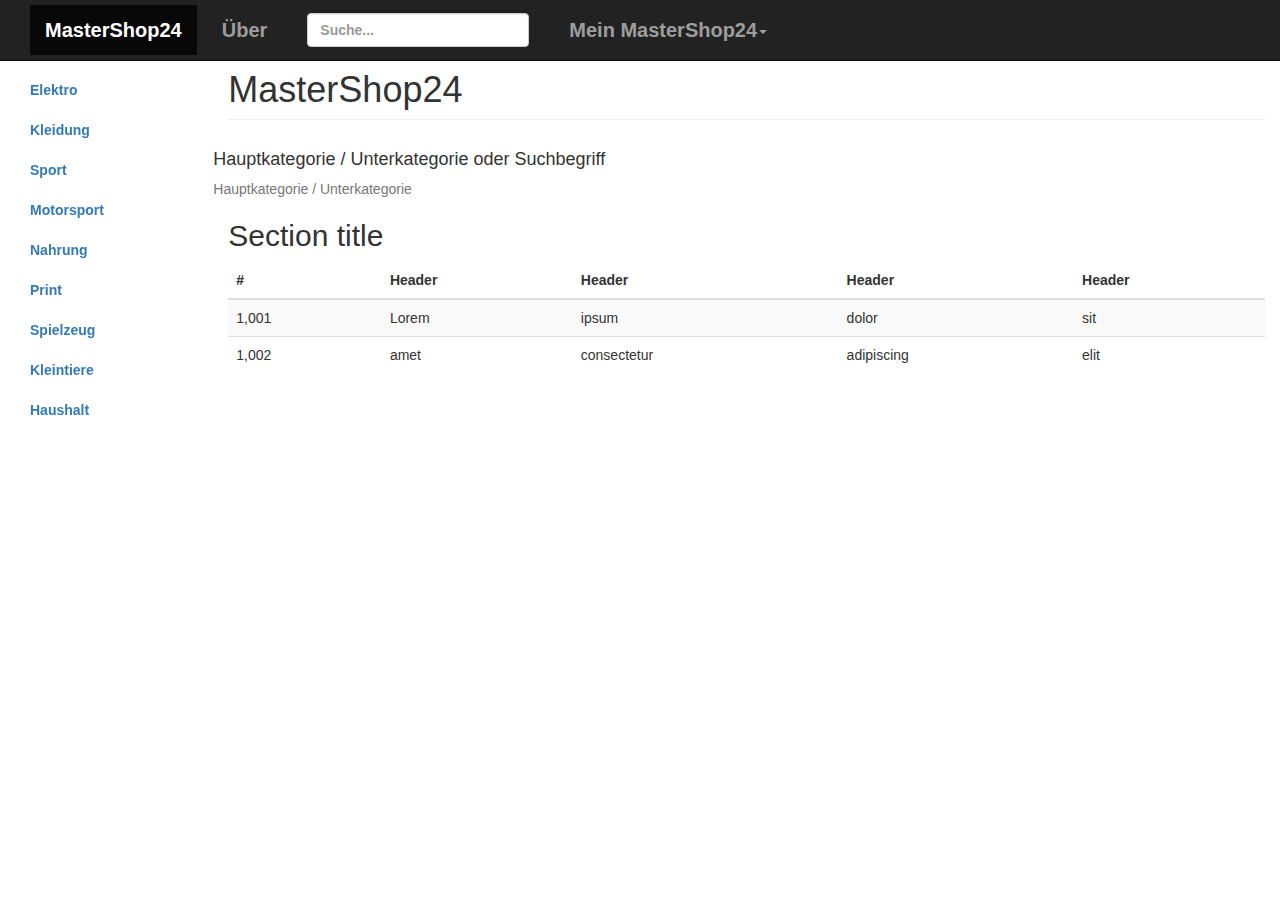
==== sites/index.html @ c78458ba "changed style" ====
<!DOCTYPE HTML>

<html>

	<head>

	<meta charset="UTF-8" />
	<link rel="stylesheet" type="text/css" href="../styles/css/bootstrap.css">
	<link rel="stylesheet" type="text/css" href="../styles/css/style.css">


	</head>


	<body>

	<nav class="navbar navbar-inverse navbar-fixed-top">

	<div class="container-fluid">
        <div class="navbar-header">
			<div class="navbar-collapse collapse">
	            <ul class="nav navbar-nav">
	              <li class="active"><a href="#">MasterShop24</a></li>
	              <li><a href="#about">Über</a></li>

	              <li>
					<form class="navbar-form">
            			<input type="text" class="form-control" placeholder="Suche...">
          			</form>
          		  </li>

	              <li class="dropdown">
	                <a href="#" class="dropdown-toggle" data-toggle="dropdown" role="button" aria-expanded="false">Mein MasterShop24<span class="caret"></span></a>
	                <ul class="dropdown-menu" role="menu">
	                  <li><a href="#">Login</a></li>
	                  <li><a href="#">Meine Daten</a></li>
	                  <li><a href="#">Meine Nachrichten</a></li>
	                  <li><a href="#">Logout</a></li>
	                </ul>
	              </li>

	            </ul>
	        </div>
        </div>
      </div>

	</nav>


<div class="container-fluid">

      <div class="row">
        
        <div class="col-sm-3 col-md-2 sidebar">
          <ul class="nav nav-sidebar">
            <li class="active"><a href="#">Overview <span class="sr-only">(current)</span></a></li>
            <li><a href="#">Elektro</a></li>
            <li><a href="#">Kleidung</a></li>
            <li><a href="#">Sport</a></li>
            <li><a href="#">Motorsport</a></li>
          </ul>
          <ul class="nav nav-sidebar">
            <li><a href="">Nahrung</a></li>
            <li><a href="">Print</a></li>
            <li><a href="">Spielzeug</a></li>
            <li><a href="">Kleintiere</a></li>
            <li><a href="">Haushalt</a></li>
          </ul>
        </div>

        <div class="col-sm-9 col-sm-offset-3 col-md-10 col-md-offset-2 main">
          <h1 class="page-header">MasterShop24</h1>

          <div class="row placeholders">
            
              <h4>Hauptkategorie / Unterkategorie oder Suchbegriff</h4>
              <span class="text-muted">Hauptkategorie / Unterkategorie</span>

          </div>

          <h2 class="sub-header">Section title</h2>

          <div class="table-responsive">
            <table class="table table-striped table-borderd">
              <thead>
                <tr>
                  <th>#</th>
                  <th>Header</th>
                  <th>Header</th>
                  <th>Header</th>
                  <th>Header</th>
                </tr>
              </thead>
              <tbody>
                <tr>
                  <td>1,001</td>
                  <td>Lorem</td>
                  <td>ipsum</td>
                  <td>dolor</td>
                  <td>sit</td>
                </tr>
                <tr>
                  <td>1,002</td>
                  <td>amet</td>
                  <td>consectetur</td>
                  <td>adipiscing</td>
                  <td>elit</td>
                </tr>
              </tbody>
            </table>
          </div>
        </div>
      </div>
    </div>
		
	</body>

</html>
---- styles/css/style.css ----
/*div#navigation {
    background-color: #00FF00;
    color: #0000FF;
    float: left;
    width: 15%;
}

div#menu {
   background-color: #FFA000;
}*/

.sidebar {
	position: fixed;
	margin-top: 30px;
}

.main {
		margin-top: 30px;
}

.navbar-nav {
	margin: 5px 10px;
}

ul.nav.navbar-nav > li {

	margin: 0px 5px;
	font-weight: bold;
	font-size: 15pt;
	color: #CDC9C9;
}

ul.nav.navbar-nav > li > a:hover {
	color: #FFA81E;
	
}

ul.nav.nav-sidebar > li > a {

		font-weight: bold;
	}
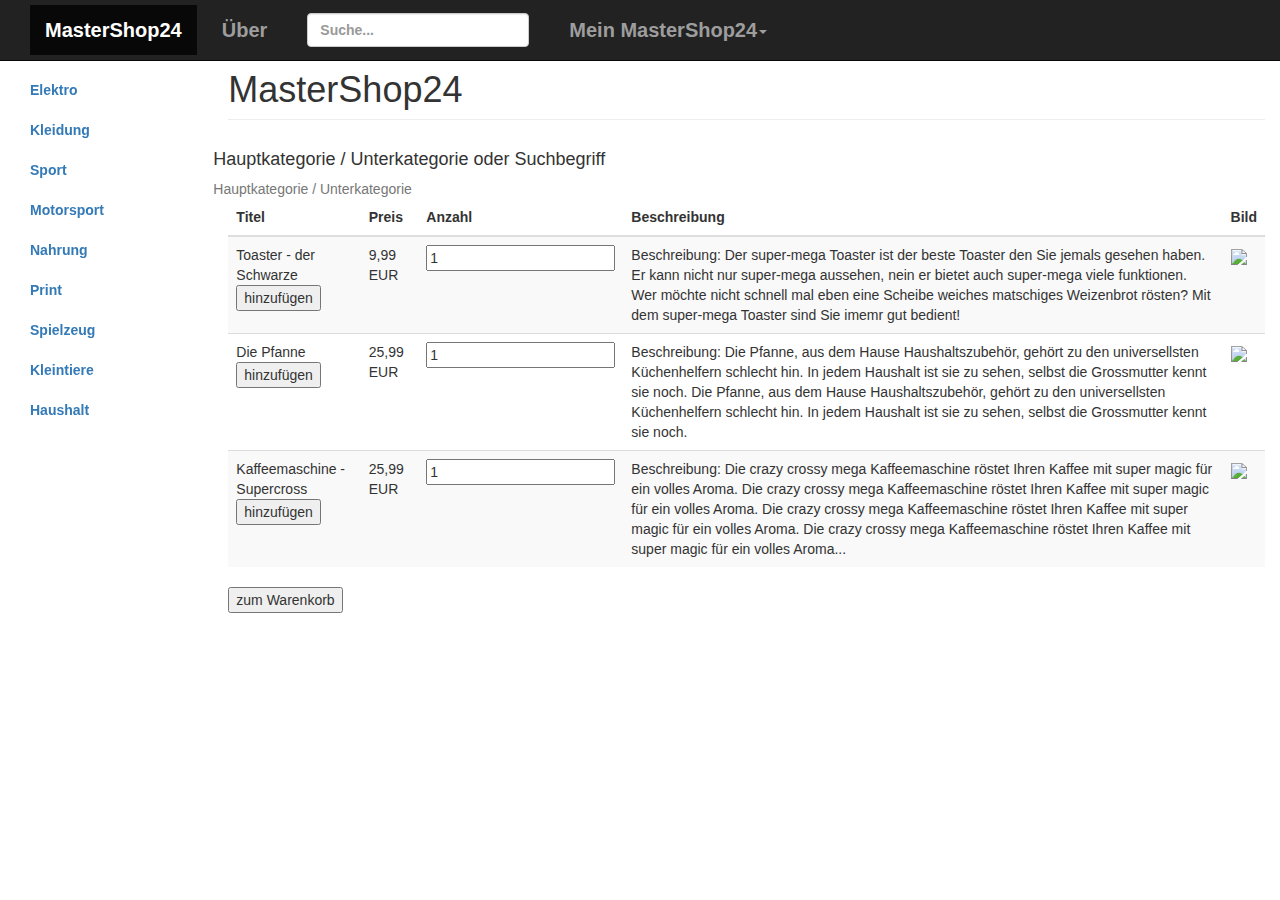
==== commit caed83b3: "Merge branch 'master' of https://github.com/fa35/mastershop24" ====
--- a/sites/index.html
+++ b/sites/index.html
@@ -1,118 +1,143 @@
 <!DOCTYPE HTML>
-
 <html>
 
-	<head>
+<head>
 
 	<meta charset="UTF-8" />
 	<link rel="stylesheet" type="text/css" href="../styles/css/bootstrap.css">
 	<link rel="stylesheet" type="text/css" href="../styles/css/style.css">
 
-
-	</head>
+</head>
 
 
-	<body>
+<body>
 
 	<nav class="navbar navbar-inverse navbar-fixed-top">
 
-	<div class="container-fluid">
-        <div class="navbar-header">
-			<div class="navbar-collapse collapse">
-	            <ul class="nav navbar-nav">
-	              <li class="active"><a href="#">MasterShop24</a></li>
-	              <li><a href="#about">Über</a></li>
+		<div class="container-fluid">
+			<div class="navbar-header">
+				<div class="navbar-collapse collapse">
+					<ul class="nav navbar-nav">
+						<li class="active"><a href="#">MasterShop24</a></li>
+						<li><a href="#about">Über</a></li>
 
-	              <li>
-					<form class="navbar-form">
-            			<input type="text" class="form-control" placeholder="Suche...">
-          			</form>
-          		  </li>
+						<li>
+							<form class="navbar-form">
+								<input type="text" class="form-control" placeholder="Suche...">
+							</form>
+						</li>
 
-	              <li class="dropdown">
-	                <a href="#" class="dropdown-toggle" data-toggle="dropdown" role="button" aria-expanded="false">Mein MasterShop24<span class="caret"></span></a>
-	                <ul class="dropdown-menu" role="menu">
-	                  <li><a href="#">Login</a></li>
-	                  <li><a href="#">Meine Daten</a></li>
-	                  <li><a href="#">Meine Nachrichten</a></li>
-	                  <li><a href="#">Logout</a></li>
-	                </ul>
-	              </li>
+						<li class="dropdown">
+							<a href="#" class="dropdown-toggle" data-toggle="dropdown" role="button" aria-expanded="false">Mein MasterShop24<span class="caret"></span></a>
+							<ul class="dropdown-menu" role="menu">
+								<li><a href="#">Login</a></li>
+								<li><a href="#">Meine Daten</a></li>
+								<li><a href="#">Meine Nachrichten</a></li>
+								<li><a href="#">Logout</a></li>
+							</ul>
+						</li>
 
-	            </ul>
-	        </div>
-        </div>
-      </div>
+					</ul>
+				</div>
+			</div>
+		</div>
 
 	</nav>
 
 
-<div class="container-fluid">
+	<div class="container-fluid">
 
-      <div class="row">
-        
-        <div class="col-sm-3 col-md-2 sidebar">
-          <ul class="nav nav-sidebar">
-            <li class="active"><a href="#">Overview <span class="sr-only">(current)</span></a></li>
-            <li><a href="#">Elektro</a></li>
-            <li><a href="#">Kleidung</a></li>
-            <li><a href="#">Sport</a></li>
-            <li><a href="#">Motorsport</a></li>
-          </ul>
-          <ul class="nav nav-sidebar">
-            <li><a href="">Nahrung</a></li>
-            <li><a href="">Print</a></li>
-            <li><a href="">Spielzeug</a></li>
-            <li><a href="">Kleintiere</a></li>
-            <li><a href="">Haushalt</a></li>
-          </ul>
-        </div>
+		<div class="row">
 
-        <div class="col-sm-9 col-sm-offset-3 col-md-10 col-md-offset-2 main">
-          <h1 class="page-header">MasterShop24</h1>
+			<div class="col-sm-3 col-md-2 sidebar">
+				<ul class="nav nav-sidebar">
+					<li class="active"><a href="#">Overview <span class="sr-only">(current)</span></a></li>
+					<li><a href="#">Elektro</a></li>
+					<li><a href="#">Kleidung</a></li>
+					<li><a href="#">Sport</a></li>
+					<li><a href="#">Motorsport</a></li>
+				</ul>
+				<ul class="nav nav-sidebar">
+					<li><a href="">Nahrung</a></li>
+					<li><a href="">Print</a></li>
+					<li><a href="">Spielzeug</a></li>
+					<li><a href="">Kleintiere</a></li>
+					<li><a href="">Haushalt</a></li>
+				</ul>
+			</div>
 
-          <div class="row placeholders">
-            
-              <h4>Hauptkategorie / Unterkategorie oder Suchbegriff</h4>
-              <span class="text-muted">Hauptkategorie / Unterkategorie</span>
+			<div class="col-sm-9 col-sm-offset-3 col-md-10 col-md-offset-2 main">
 
-          </div>
+				<h1 class="page-header">MasterShop24</h1>
 
-          <h2 class="sub-header">Section title</h2>
+				<div class="row placeholders">
 
-          <div class="table-responsive">
-            <table class="table table-striped table-borderd">
-              <thead>
-                <tr>
-                  <th>#</th>
-                  <th>Header</th>
-                  <th>Header</th>
-                  <th>Header</th>
-                  <th>Header</th>
-                </tr>
-              </thead>
-              <tbody>
-                <tr>
-                  <td>1,001</td>
-                  <td>Lorem</td>
-                  <td>ipsum</td>
-                  <td>dolor</td>
-                  <td>sit</td>
-                </tr>
-                <tr>
-                  <td>1,002</td>
-                  <td>amet</td>
-                  <td>consectetur</td>
-                  <td>adipiscing</td>
-                  <td>elit</td>
-                </tr>
-              </tbody>
-            </table>
-          </div>
-        </div>
-      </div>
-    </div>
-		
-	</body>
+					<h4>Hauptkategorie / Unterkategorie oder Suchbegriff</h4>
+					<span class="text-muted">Hauptkategorie / Unterkategorie</span>
+
+				</div>
+
+
+				<div class="table-responsive">
+					<table class="table table-striped table-borderd">
+
+						<thead>
+							<tr>
+								<th>Titel</th>
+								<th>Preis</th>
+								<th>Anzahl</th>
+								<th>Beschreibung</th>
+								<th>Bild</th>
+							</tr>
+						</thead>
+
+						<tbody>
+
+							<tr class="singlePageLink">
+
+								<td>Toaster - der Schwarze <br \> <input type="button" class="addButton" value="hinzufügen"></td>
+								<td>9,99 EUR</td>
+								<td><input type="number" value="1" class="nudAmount"></td>
+								<td>Beschreibung: Der super-mega Toaster ist der beste Toaster den Sie jemals gesehen haben. Er kann nicht nur super-mega aussehen, nein er bietet auch super-mega viele funktionen. Wer möchte nicht schnell mal eben eine Scheibe weiches matschiges Weizenbrot rösten? Mit dem super-mega Toaster sind Sie imemr gut bedient!</td>
+
+								<td><img style="width: 100px;" src="http://media.elektronik-star.de/images/L/10005177_title_toaster_klarstein_schwarz.jpg"></td>
+							</tr>
+
+							<tr class="singlePageLink">
+
+								<td>Die Pfanne <br /> <input type="button" class="addButton" value="hinzufügen"></td>
+								<td>25,99 EUR</td>
+								<td><input type="number" value="1" class="nudAmount"></td>
+								<td>Beschreibung: Die Pfanne, aus dem Hause Haushaltszubehör, gehört zu den universellsten Küchenhelfern schlecht hin. In jedem Haushalt ist sie zu sehen, selbst die Grossmutter kennt sie noch. Die Pfanne, aus dem Hause Haushaltszubehör, gehört zu den universellsten Küchenhelfern schlecht hin. In jedem Haushalt ist sie zu sehen, selbst die Grossmutter kennt sie noch.</td>
+
+								<td><img style="width: 100px;" src="http://ecx.images-amazon.com/images/I/31B6JA0V84L.jpg"></td>
+							</tr>
+
+							<tr class="singlePageLink">
+
+								<td>Kaffeemaschine - Supercross <br /> <input type="button" class="addButton" value="hinzufügen"></td>
+								<td>25,99 EUR</td>
+								<td><input type="number" value="1" class="nudAmount"></td>
+								<td>Beschreibung: Die crazy crossy mega Kaffeemaschine röstet Ihren Kaffee mit super magic für ein volles Aroma. Die crazy crossy mega Kaffeemaschine röstet Ihren Kaffee mit super magic für ein volles Aroma. Die crazy crossy mega Kaffeemaschine röstet Ihren Kaffee mit super magic für ein volles Aroma. Die crazy crossy mega Kaffeemaschine röstet Ihren Kaffee mit super magic für ein volles Aroma...</td>
+
+								<td><img style="width: 100px;" src="http://src.discounto.de/pics/product/22495/38420_Rossmann-Ideenwelt-Thermo-Kaffeemaschine-22495_xxl.jpeg"></td>
+							</tr>
+
+
+						</tbody>
+					</table>
+
+					<input type="button" class="addButton" value="zum Warenkorb">
+
+				</div>
+
+			</div>
+
+		</div>
+	</div>
+
+	<script type="text/javascript" src="../scripts/js/costum.js"></script>
+
+</body>
 
 </html>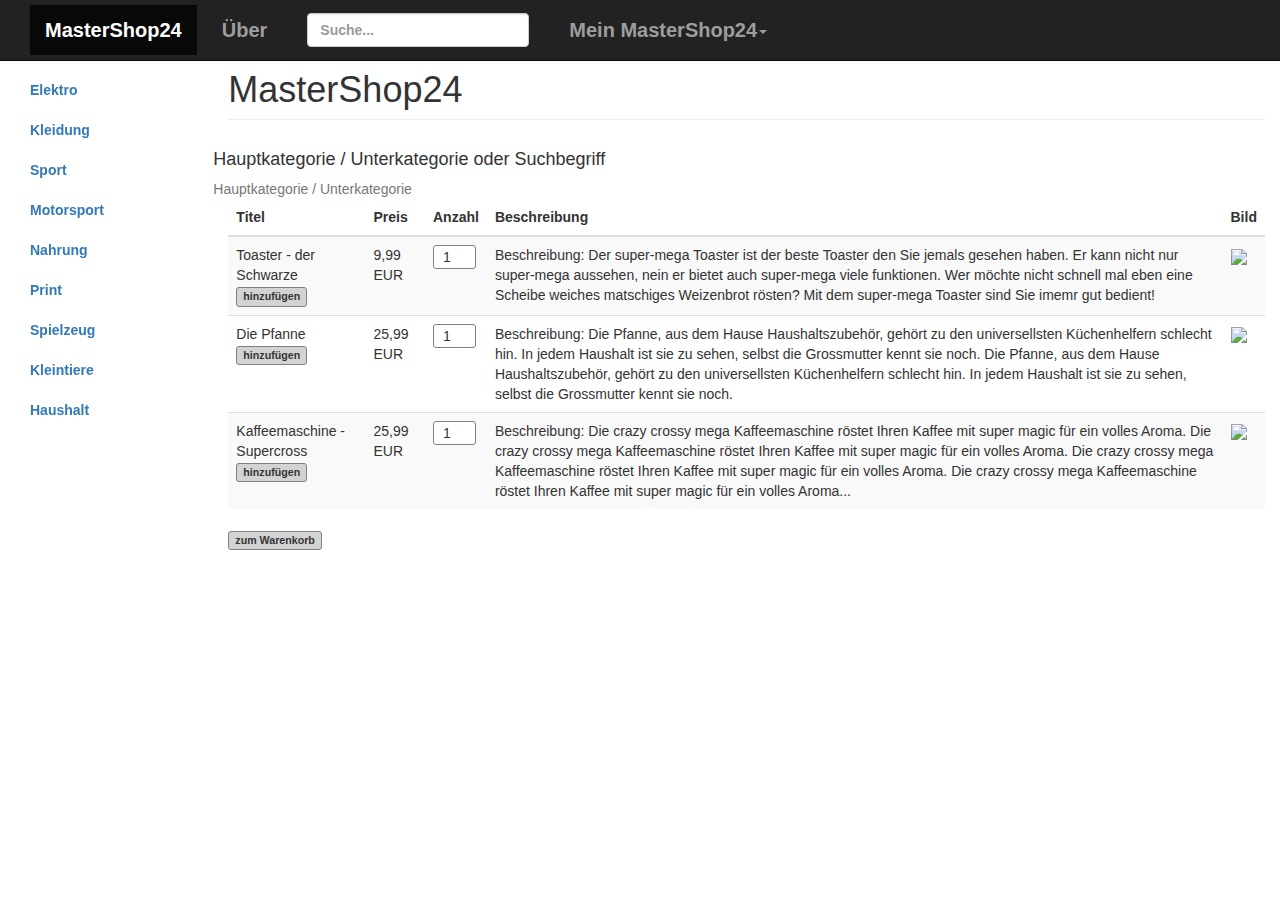
==== commit 8a649c7b: "added jquery, added comment for call a site via js" ====
--- a/sites/index.html
+++ b/sites/index.html
@@ -137,6 +137,9 @@
 	</div>
 
 	<script type="text/javascript" src="../scripts/js/costum.js"></script>
+	<script type="text/javascript" src="../scripts/js/jquery-1.11.2.min.js"></script>
+	<script type="text/javascript" src="../scripts/js/bootstrap.js"></script>
+
 
 </body>
 
--- a/styles/css/style.css
+++ b/styles/css/style.css
@@ -7,35 +7,53 @@
 
 div#menu {
    background-color: #FFA000;
-}*/
+   }*/
 
-.sidebar {
-	position: fixed;
-	margin-top: 30px;
-}
+   .sidebar {
+   	position: fixed;
+   	margin-top: 30px;
+   }
 
-.main {
-		margin-top: 30px;
-}
+   .main {
+   	margin-top: 30px;
+   }
 
-.navbar-nav {
-	margin: 5px 10px;
-}
+   .navbar-nav {
+   	margin: 5px 10px;
+   }
 
-ul.nav.navbar-nav > li {
+   ul.nav.navbar-nav > li {
 
-	margin: 0px 5px;
-	font-weight: bold;
-	font-size: 15pt;
-	color: #CDC9C9;
-}
+   	margin: 0px 5px;
+   	font-weight: bold;
+   	font-size: 15pt;
+   	color: #CDC9C9;
+   }
 
-ul.nav.navbar-nav > li > a:hover {
-	color: #FFA81E;
-	
-}
+   ul.nav.navbar-nav > li > a:hover {
+   	color: #FFA81E;
 
-ul.nav.nav-sidebar > li > a {
+   }
 
-		font-weight: bold;
-	}+   ul.nav.nav-sidebar > li > a {
+
+   	font-weight: bold;
+   }
+
+
+   .nudAmount {
+
+   	width: 43px;
+   	border-radius: 3px;
+   	border: grey solid thin;
+   	text-align: center;   }
+
+   	.addButton {
+
+   		border-radius: 3px;
+   		font-size: 8pt;
+   		border: solid thin gray;
+   		background-color: lightgrey;
+   		font-weight: bold;
+   		
+   	}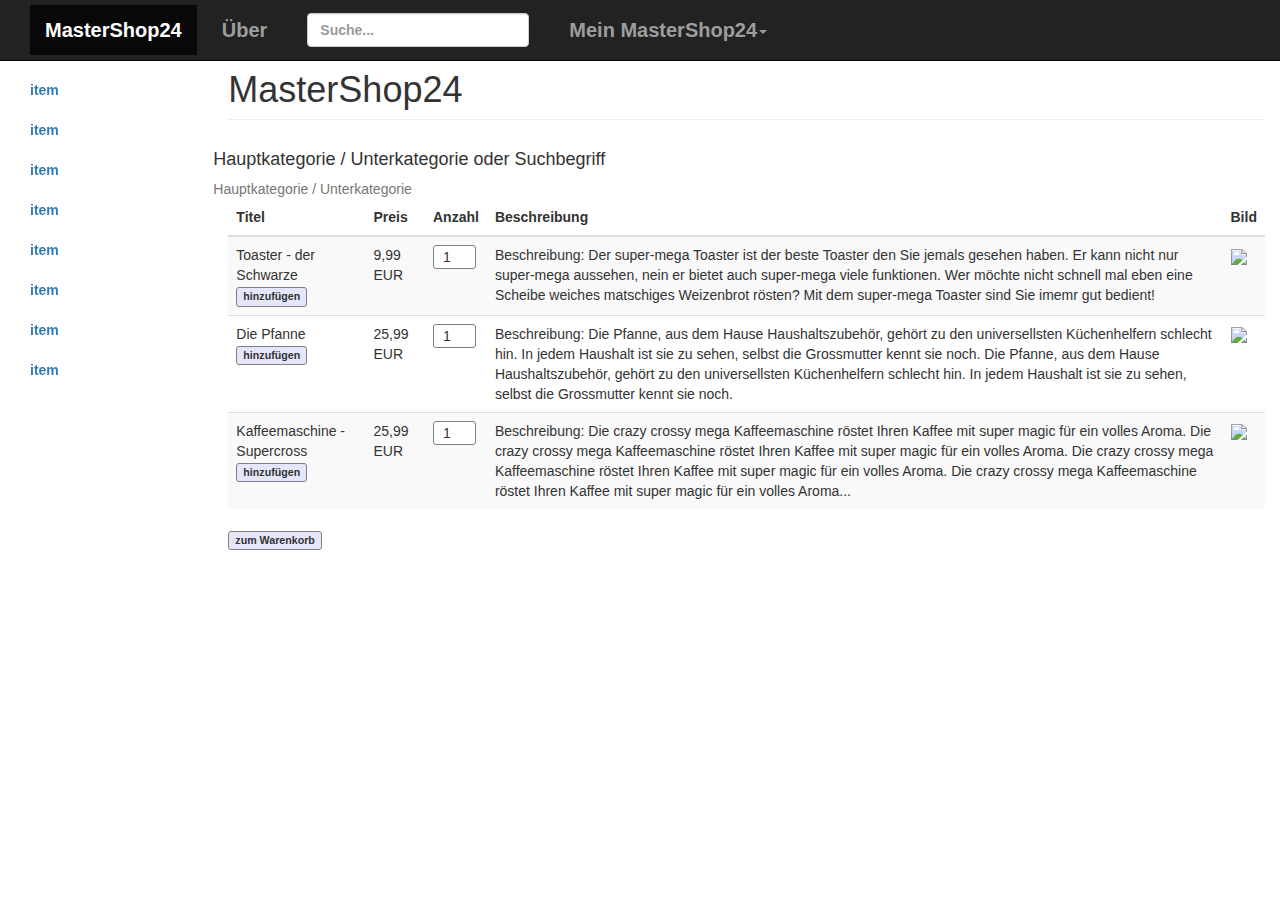
==== commit a98565bd: "fixed dropdown -> mein bereich - login" ====
--- a/sites/index.html
+++ b/sites/index.html
@@ -30,7 +30,7 @@
 						<li class="dropdown">
 							<a href="#" class="dropdown-toggle" data-toggle="dropdown" role="button" aria-expanded="false">Mein MasterShop24<span class="caret"></span></a>
 							<ul class="dropdown-menu" role="menu">
-								<li><a href="#">Login</a></li>
+								<li><a href="login.html">Login</a></li>
 								<li><a href="#">Meine Daten</a></li>
 								<li><a href="#">Meine Nachrichten</a></li>
 								<li><a href="#">Logout</a></li>
@@ -52,17 +52,16 @@
 			<div class="col-sm-3 col-md-2 sidebar">
 				<ul class="nav nav-sidebar">
 					<li class="active"><a href="#">Overview <span class="sr-only">(current)</span></a></li>
-					<li><a href="#">Elektro</a></li>
-					<li><a href="#">Kleidung</a></li>
-					<li><a href="#">Sport</a></li>
-					<li><a href="#">Motorsport</a></li>
+					<li><a href="#">item</a></li>
+					<li><a href="#">item</a></li>
+					<li><a href="#">item</a></li>
+					<li><a href="#">item</a></li>
 				</ul>
 				<ul class="nav nav-sidebar">
-					<li><a href="">Nahrung</a></li>
-					<li><a href="">Print</a></li>
-					<li><a href="">Spielzeug</a></li>
-					<li><a href="">Kleintiere</a></li>
-					<li><a href="">Haushalt</a></li>
+					<li><a href="">item</a></li>
+					<li><a href="">item</a></li>
+					<li><a href="">item</a></li>
+					<li><a href="">item</a></li>
 				</ul>
 			</div>
 
@@ -79,7 +78,7 @@
 
 
 				<div class="table-responsive">
-					<table class="table table-striped table-borderd">
+					<table class="table table-striped table-borderd table-hover">
 
 						<thead>
 							<tr>
--- a/styles/css/style.css
+++ b/styles/css/style.css
@@ -53,7 +53,15 @@
    		border-radius: 3px;
    		font-size: 8pt;
    		border: solid thin gray;
-   		background-color: lightgrey;
+   		background-color: #E6E6FA;
    		font-weight: bold;
    		
-   	}+   	}
+
+      
+      .addButton:hover {
+
+            color: black;
+            border: solid thin black;
+
+      }
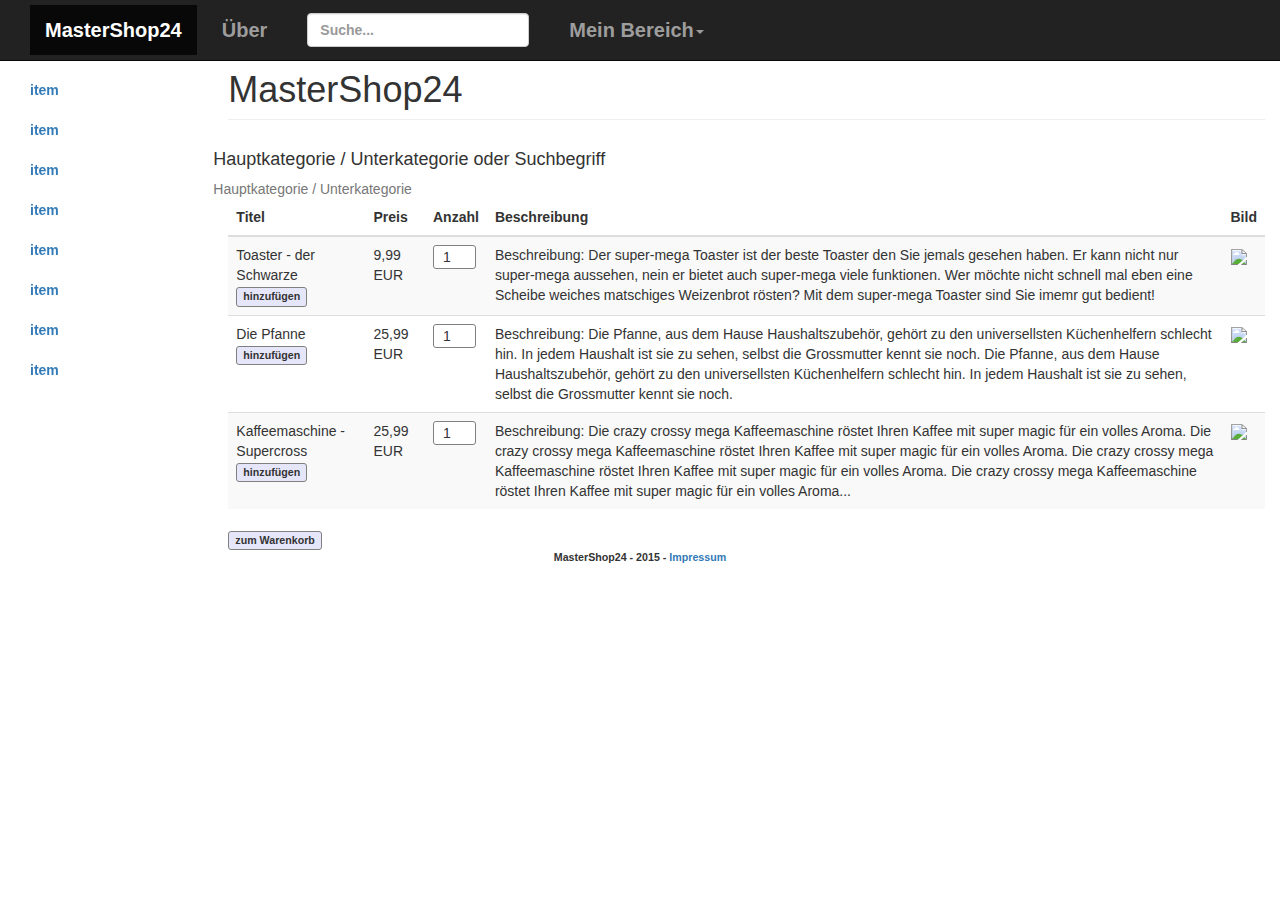
==== commit 60053f58: "added footer - changed sites - added footer class to style.css" ====
--- a/sites/index.html
+++ b/sites/index.html
@@ -19,7 +19,7 @@
 				<div class="navbar-collapse collapse">
 					<ul class="nav navbar-nav">
 						<li class="active"><a href="#">MasterShop24</a></li>
-						<li><a href="#about">Über</a></li>
+						<li><a href="about.html">Über</a></li>
 
 						<li>
 							<form class="navbar-form">
@@ -28,11 +28,14 @@
 						</li>
 
 						<li class="dropdown">
-							<a href="#" class="dropdown-toggle" data-toggle="dropdown" role="button" aria-expanded="false">Mein MasterShop24<span class="caret"></span></a>
+							<a href="#" class="dropdown-toggle" data-toggle="dropdown" role="button" aria-expanded="false">Mein Bereich<span class="caret"></span></a>
 							<ul class="dropdown-menu" role="menu">
+								
 								<li><a href="login.html">Login</a></li>
+								<li><a href="#">Register</a></li>
+
 								<li><a href="#">Meine Daten</a></li>
-								<li><a href="#">Meine Nachrichten</a></li>
+
 								<li><a href="#">Logout</a></li>
 							</ul>
 						</li>
@@ -132,6 +135,12 @@
 
 			</div>
 
+			<div class="footer">
+				<p>
+					MasterShop24 - 2015 - <a href="#">Impressum</a>
+				</p>
+			</div>
+
 		</div>
 	</div>
 
--- a/styles/css/style.css
+++ b/styles/css/style.css
@@ -65,3 +65,11 @@
             border: solid thin black;
 
       }
+
+
+.footer {
+
+   font-size: 8pt;
+   text-align: center;
+   font-weight: bold;
+}